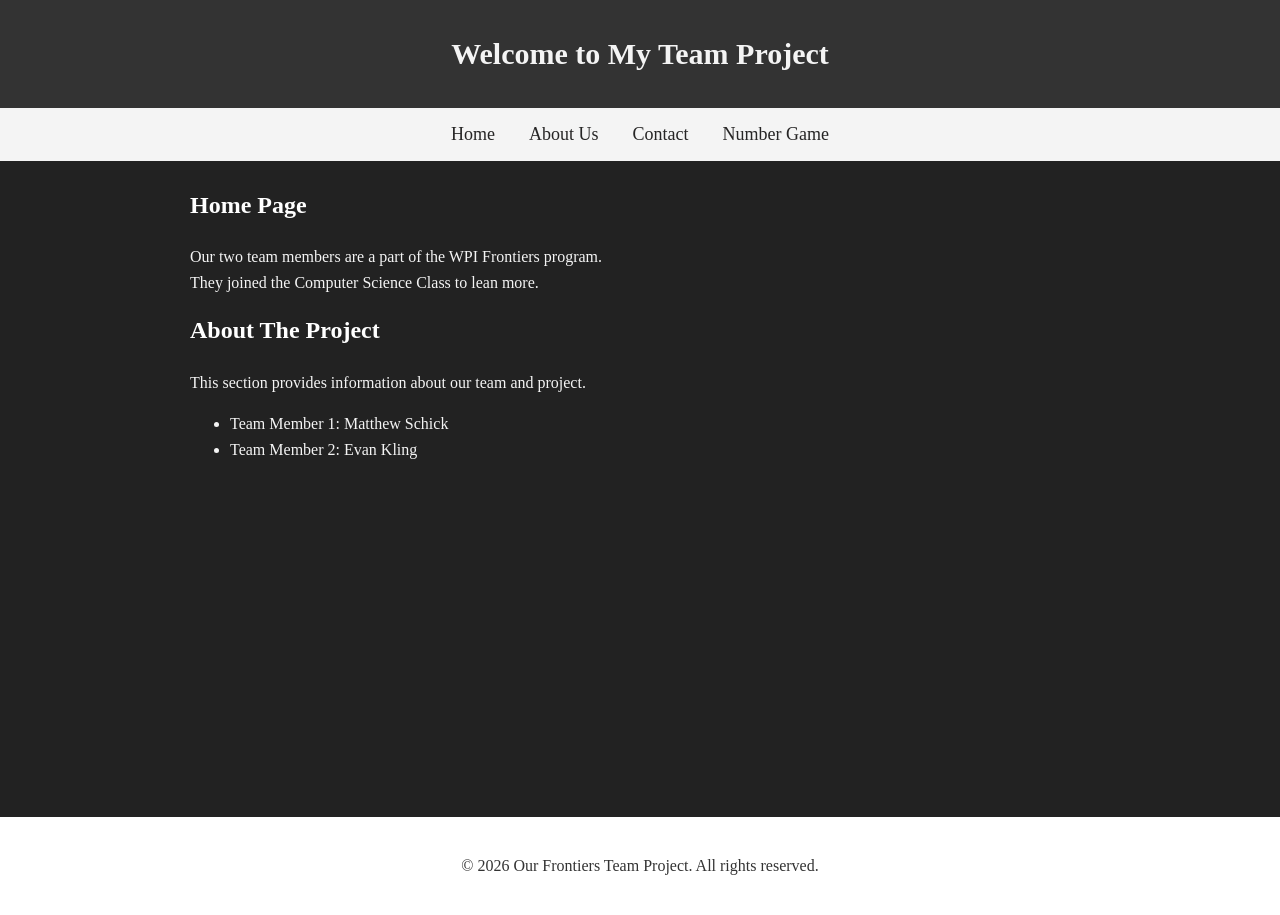
==== index.html @ 40af59be "added accesability to numgame" ====
<!DOCTYPE html>
<html lang="en">
    <head>
        <meta charset="UTF-8">
        <meta name="viewport" content="width=device-width, initial-scale=1.0">
        <title>Document</title>
        <link rel="stylesheet" href="styles.css">
    </head>
    <body>
        <header>
            <h1>Welcome to My Team Project</h1>
        </header>
        <nav>
            <ul>
                <li><a href="index.html">Home</a></li>
                <li><a href="aboutus.html">About Us</a></li>
                <li><a href="contact.html">Contact</a></li>
                <li><a href="numgame/numgame.html">Number Game</a></li>
            </ul>
        </nav>

        <main>
            <section class="card">
                <h2>Home Page</h2>
                <p>Our two team members are a part of the WPI Frontiers program.<br>They joined the Computer Science Class to lean more.</p>
            </section>

            <section class="card">
                <h2>About The Project</h2>
                <p>This section provides information about our team and project.</p>
                <ul>
                    <li>Team Member 1: Matthew Schick</li>
                    <li>Team Member 2: Evan Kling</li>
                </ul>
            </section>
        </main>

        <footer>
            <p>&copy; 2026 Our Frontiers Team Project. All rights reserved.</p>
        </footer>
    </body>
</html>
---- styles.css ----
body {
    font-family: 'Times New Roman', Times, serif;
    margin: 0;
    background-color: #222;
    color:#f4f4f4;
    line-height: 1.6;
}

header {
    background:#333;
    color: #f4f4f4;
    padding: 30px 20px;
    text-align: center;
}

header h1 {
    margin: 0;
    font-size: 30px;
}

nav {
    background: #f4f4f4;
    color: #262525;
    padding: 12px;
    text-align: center;
}

nav a:hover {
    background: #333;
    color: #ddd
}

main {
    padding: 0 20px;
    max-width: 900px;
    margin: 25px auto;
}



.card h2 {
    margin-top: 0;
    color: #fff;
}

footer {
    background-color: #fff;
    color: #333;
    text-align: center;
    padding: 20px 0;
    margin-top: 355px;
}

nav a {
    color: #262525;
    text-decoration: none;
    margin: 0 15px;
    font-size: 18px;
    border-radius: 6px;
}

nav ul {
    list-style: none;
    padding: 0;
    margin: 0;
}

nav li {
    display: inline-block;
}

.tagline {
    font-size: 18px;
    color: white;
    margin-bottom: 0px;
}
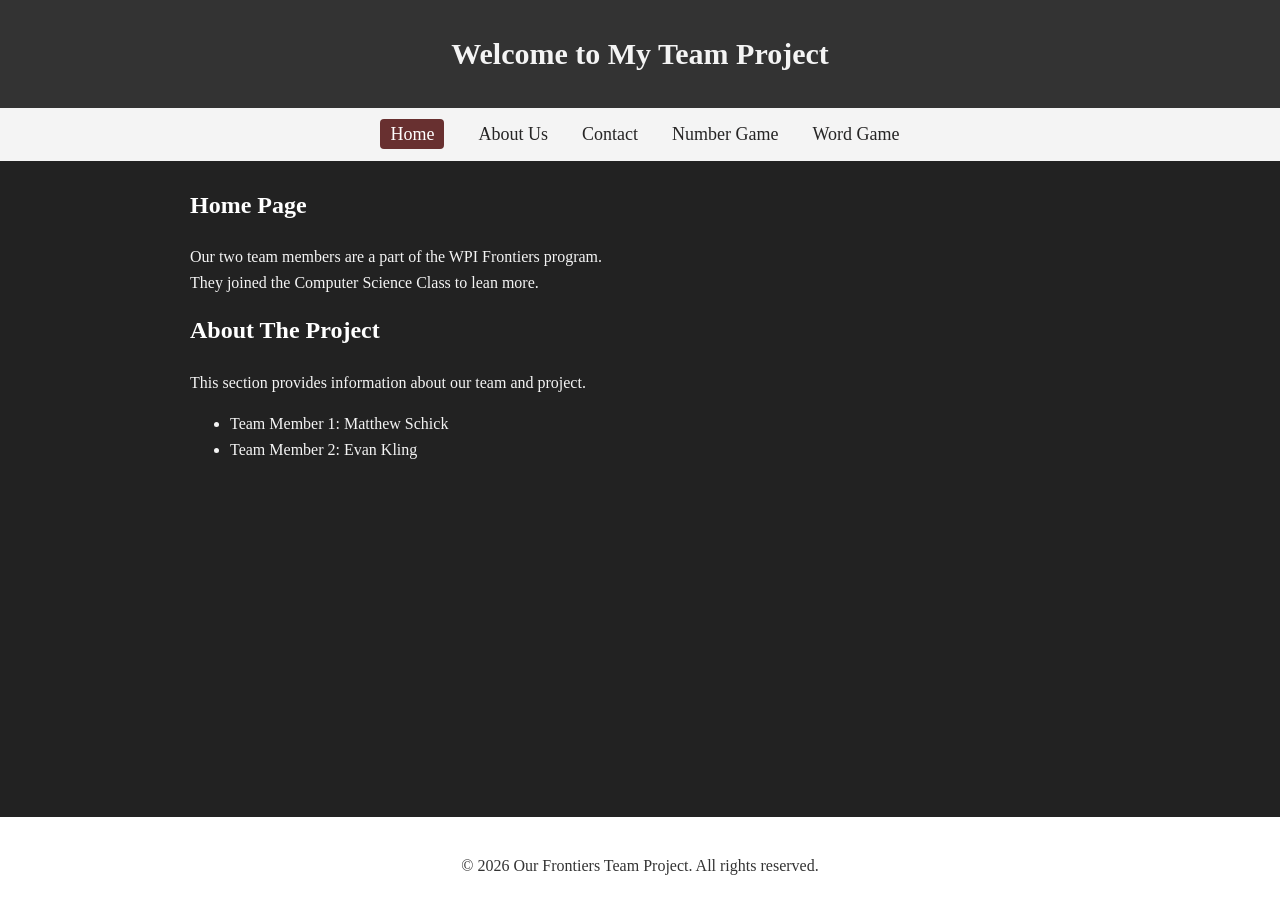
==== commit 32bd6b21: "wordgame" ====
--- a/index.html
+++ b/index.html
@@ -12,10 +12,11 @@
         </header>
         <nav>
             <ul>
-                <li><a href="index.html">Home</a></li>
+                <li><a href="index.html" class="active">Home</a></li>
                 <li><a href="aboutus.html">About Us</a></li>
                 <li><a href="contact.html">Contact</a></li>
                 <li><a href="numgame/numgame.html">Number Game</a></li>
+                <li><a href="wordgame/wordgame.html">Word Game</a></li>
             </ul>
         </nav>
 
--- a/styles.css
+++ b/styles.css
@@ -73,4 +73,11 @@
     font-size: 18px;
     color: white;
     margin-bottom: 0px;
+}
+
+nav a.active {
+    background-color: #683030;
+    color: #fff;
+    border-radius: 4px;
+    padding: 5px 10px;
 }
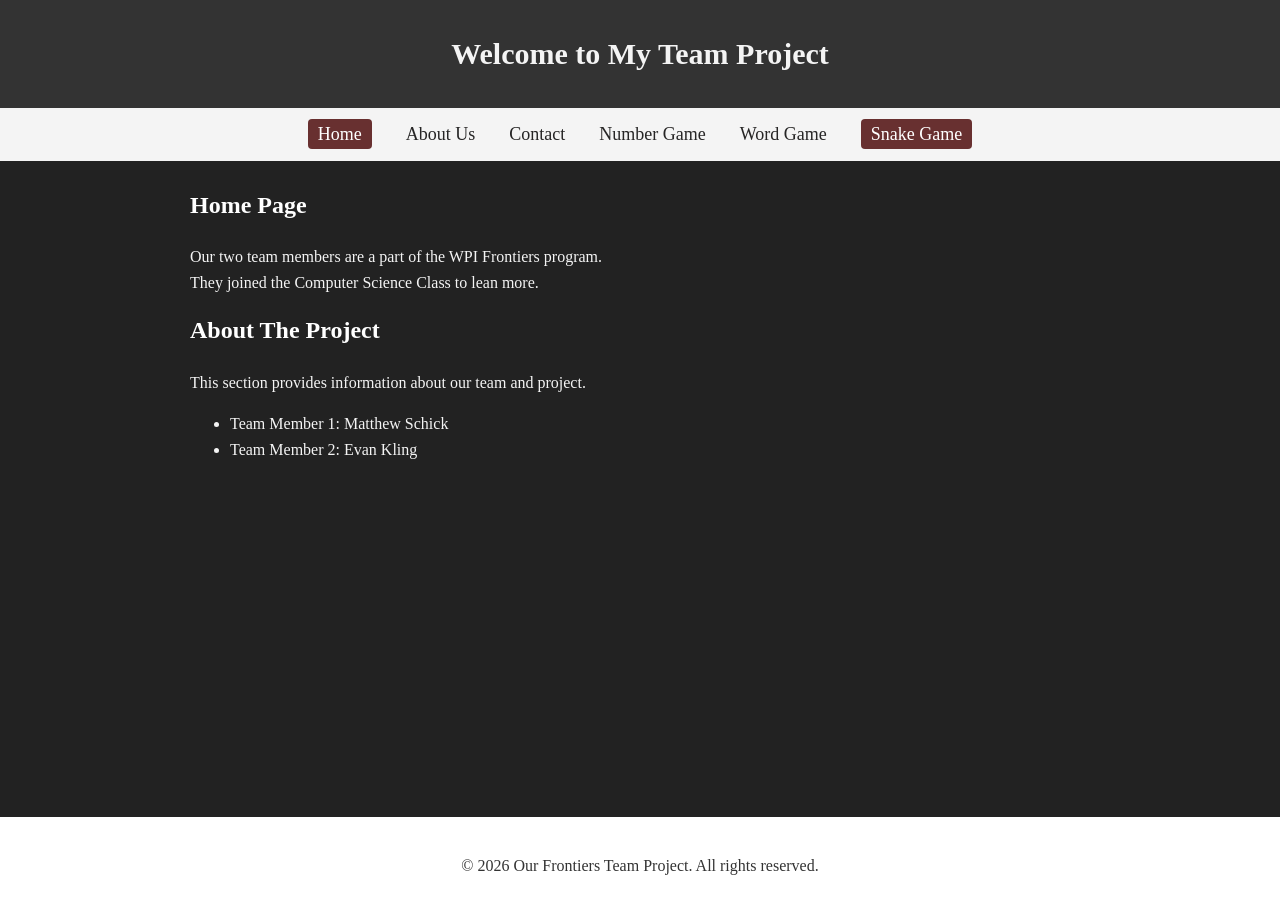
==== commit 784d320f: "snakegame" ====
--- a/index.html
+++ b/index.html
@@ -17,6 +17,7 @@
                 <li><a href="contact.html">Contact</a></li>
                 <li><a href="numgame/numgame.html">Number Game</a></li>
                 <li><a href="wordgame/wordgame.html">Word Game</a></li>
+                <li><a hreft="snakegame/snakegame.html" class="active">Snake Game</a></li>
             </ul>
         </nav>
 
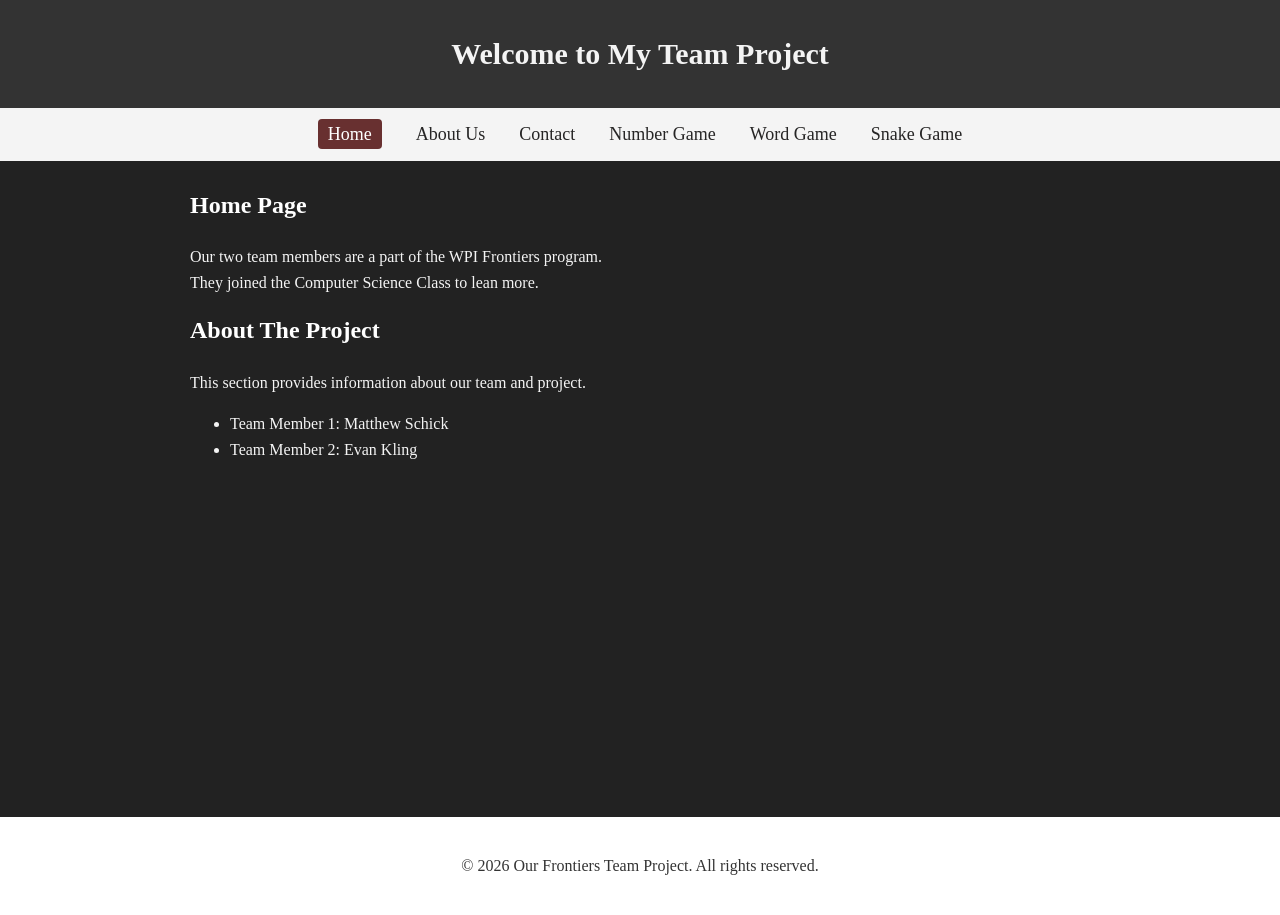
==== commit eb2c75d8: "adgasdg" ====
--- a/index.html
+++ b/index.html
@@ -17,7 +17,7 @@
                 <li><a href="contact.html">Contact</a></li>
                 <li><a href="numgame/numgame.html">Number Game</a></li>
                 <li><a href="wordgame/wordgame.html">Word Game</a></li>
-                <li><a hreft="snakegame/snakegame.html" class="active">Snake Game</a></li>
+                <li><a href="snake-game/snakegame.html">Snake Game</a></li>
             </ul>
         </nav>
 
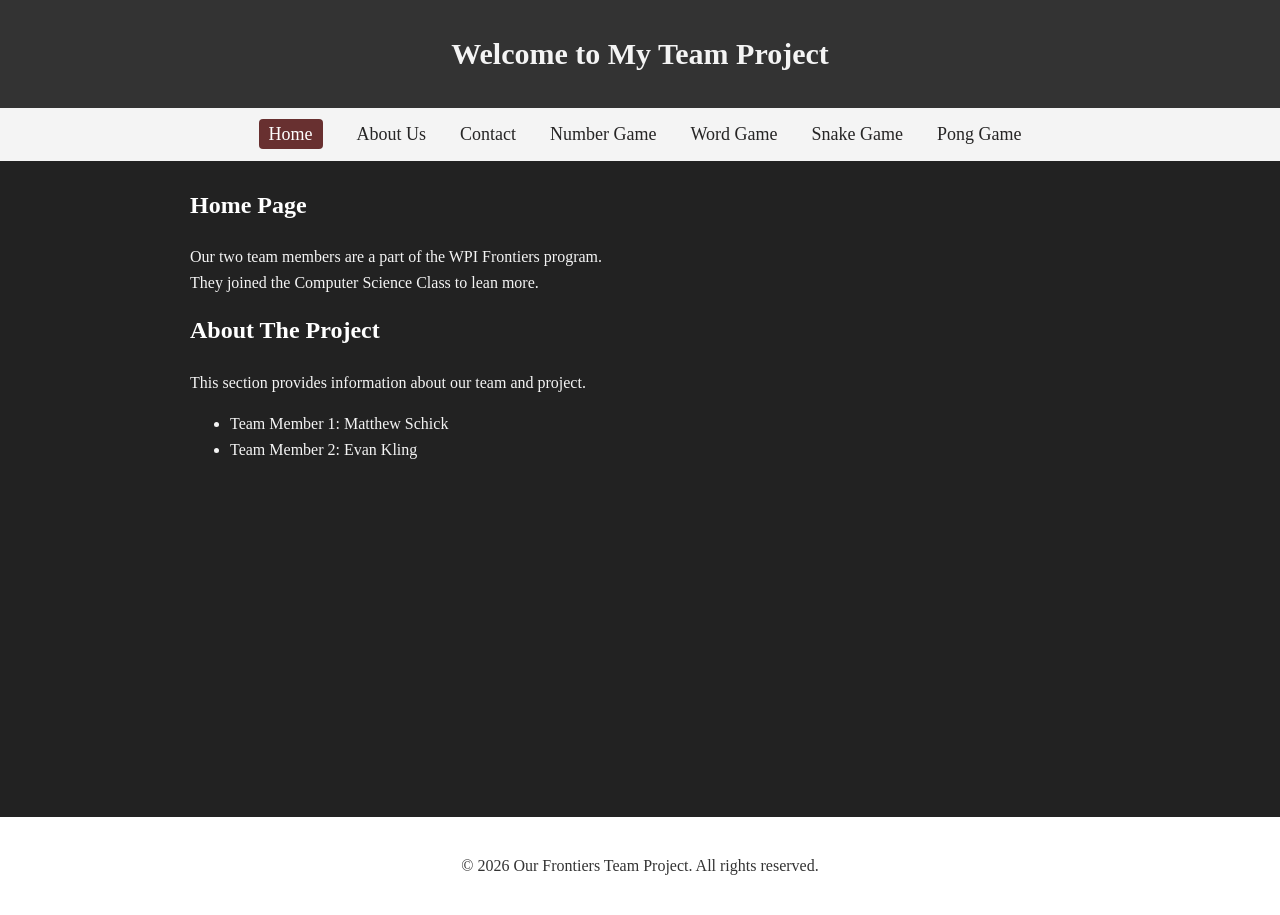
==== commit 2c2f1609: "agdasg" ====
--- a/index.html
+++ b/index.html
@@ -18,6 +18,7 @@
                 <li><a href="numgame/numgame.html">Number Game</a></li>
                 <li><a href="wordgame/wordgame.html">Word Game</a></li>
                 <li><a href="snake-game/snakegame.html">Snake Game</a></li>
+                <li><a href="ponggame/ponggame.html">Pong Game</a></li>
             </ul>
         </nav>
 
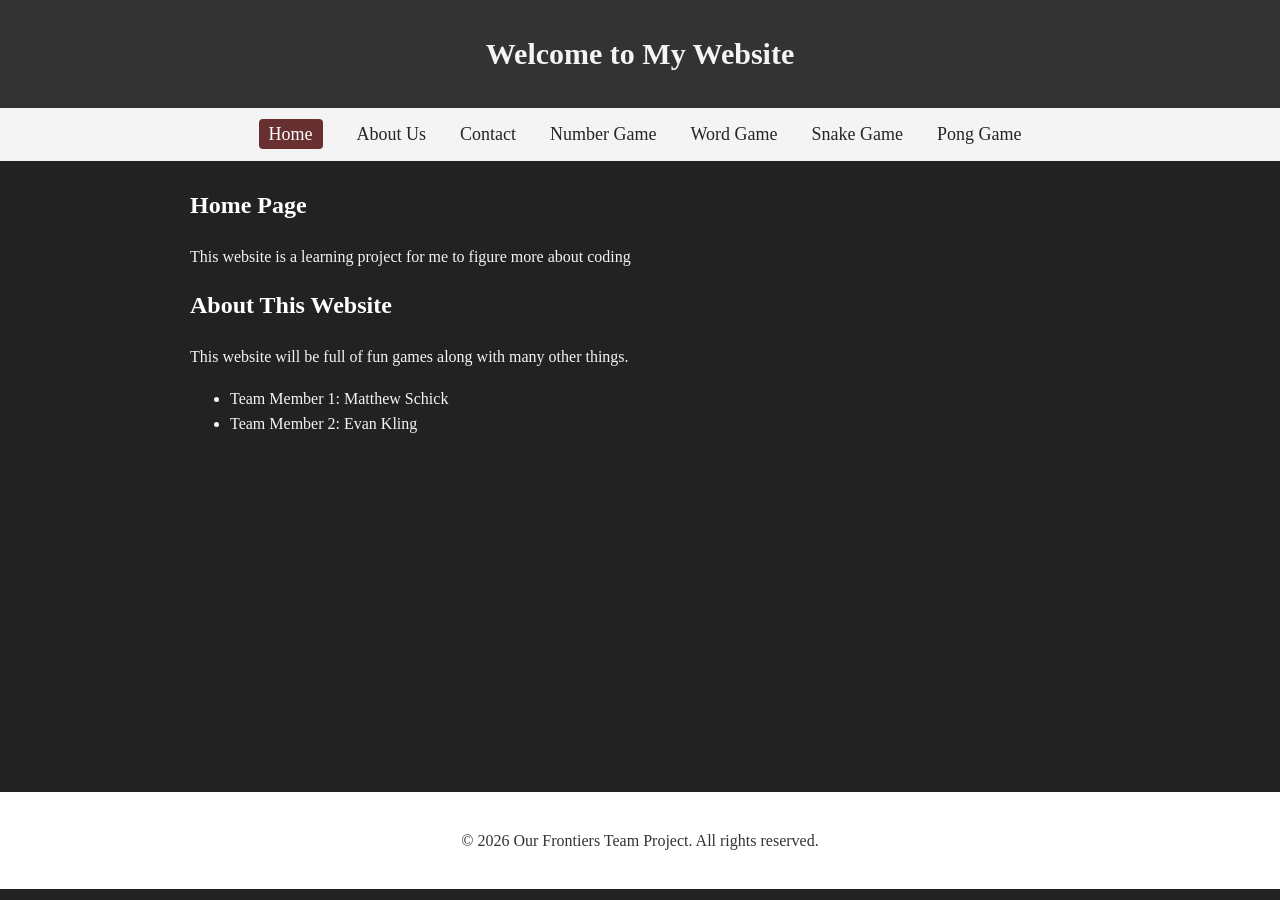
==== commit ae5cf3d2: "aasdgfasg" ====
--- a/index.html
+++ b/index.html
@@ -8,7 +8,7 @@
     </head>
     <body>
         <header>
-            <h1>Welcome to My Team Project</h1>
+            <h1>Welcome to My Website</h1>
         </header>
         <nav>
             <ul>
@@ -25,12 +25,12 @@
         <main>
             <section class="card">
                 <h2>Home Page</h2>
-                <p>Our two team members are a part of the WPI Frontiers program.<br>They joined the Computer Science Class to lean more.</p>
+                <p>This website is a learning project for me to figure more about coding</p>
             </section>
 
             <section class="card">
-                <h2>About The Project</h2>
-                <p>This section provides information about our team and project.</p>
+                <h2>About This Website</h2>
+                <p>This website will be full of fun games along with many other things.</p>
                 <ul>
                     <li>Team Member 1: Matthew Schick</li>
                     <li>Team Member 2: Evan Kling</li>
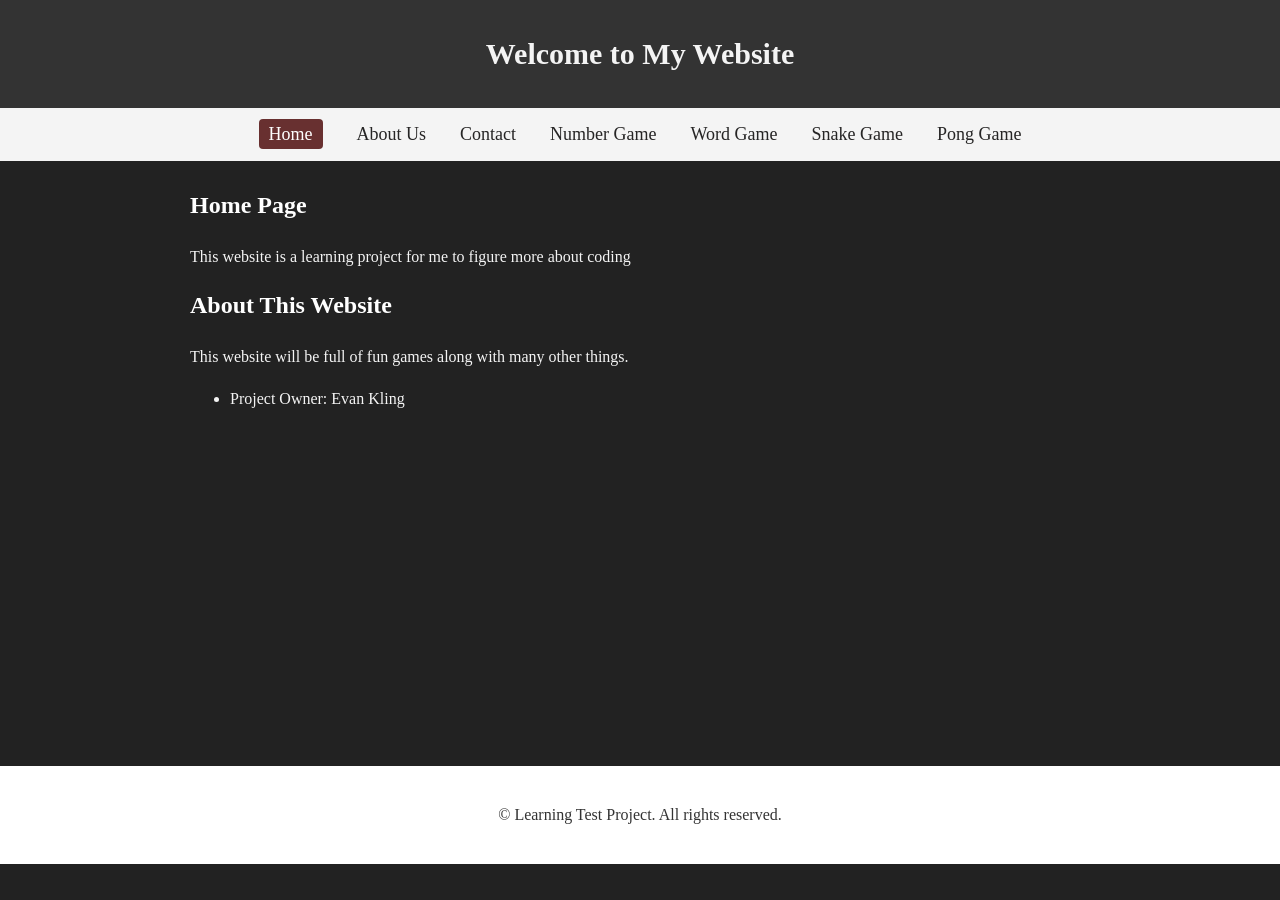
==== commit c35bbd2f: "WASD controls" ====
--- a/index.html
+++ b/index.html
@@ -32,14 +32,13 @@
                 <h2>About This Website</h2>
                 <p>This website will be full of fun games along with many other things.</p>
                 <ul>
-                    <li>Team Member 1: Matthew Schick</li>
-                    <li>Team Member 2: Evan Kling</li>
+                    <li>Project Owner: Evan Kling</li>
                 </ul>
             </section>
         </main>
 
         <footer>
-            <p>&copy; 2026 Our Frontiers Team Project. All rights reserved.</p>
+            <p>&copy; Learning Test Project. All rights reserved.</p>
         </footer>
     </body>
 </html>
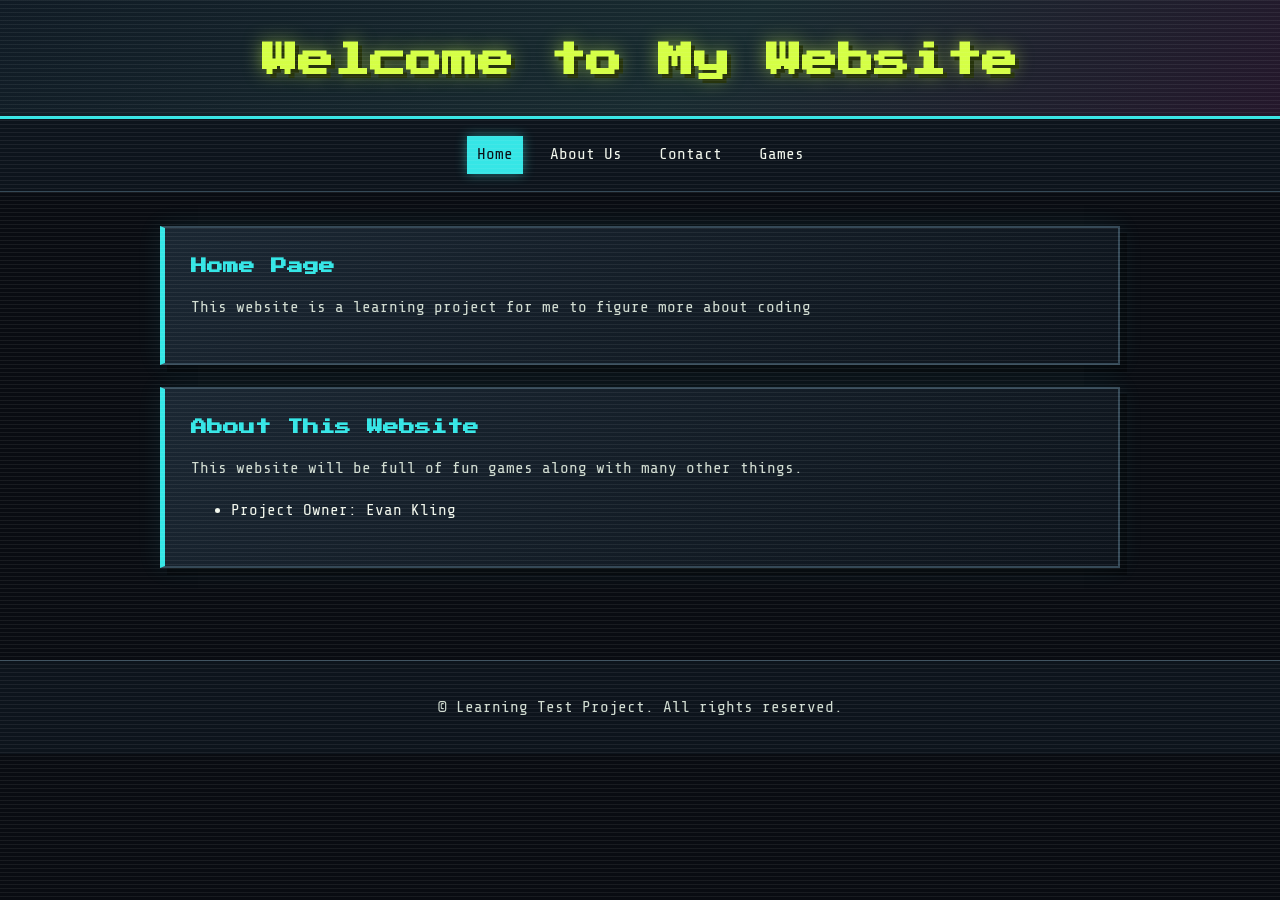
==== commit 595d7c53: "Game Hud" ====
--- a/index.html
+++ b/index.html
@@ -13,12 +13,9 @@
         <nav>
             <ul>
                 <li><a href="index.html" class="active">Home</a></li>
-                <li><a href="aboutus.html">About Us</a></li>
+                <li><a href="aboutme.html">About Us</a></li>
                 <li><a href="contact.html">Contact</a></li>
-                <li><a href="numgame/numgame.html">Number Game</a></li>
-                <li><a href="wordgame/wordgame.html">Word Game</a></li>
-                <li><a href="snake-game/snakegame.html">Snake Game</a></li>
-                <li><a href="ponggame/ponggame.html">Pong Game</a></li>
+                <li><a href="games.html">Games</a></li>
             </ul>
         </nav>
 
--- a/styles.css
+++ b/styles.css
@@ -1,83 +1,229 @@
+@import url('https://fonts.googleapis.com/css2?family=Press+Start+2P&family=Share+Tech+Mono&display=swap');
+
+:root {
+    --ink: #f2f7ed;
+    --muted: #9aa99d;
+    --night: #090c12;
+    --panel: #111923;
+    --line: #354957;
+    --lime: #d5ff45;
+    --cyan: #35e6e6;
+    --pink: #ff4f9a;
+    --orange: #ff9d3f;
+}
+
+* { box-sizing: border-box; }
+
 body {
-    font-family: 'Times New Roman', Times, serif;
+    font-family: 'Share Tech Mono', 'Courier New', monospace;
     margin: 0;
-    background-color: #222;
-    color:#f4f4f4;
+    min-height: 100vh;
+    background: var(--night);
+    color: var(--ink);
     line-height: 1.6;
+    letter-spacing: 0;
+}
+
+body::before {
+    content: '';
+    position: fixed;
+    inset: 0;
+    pointer-events: none;
+    opacity: .13;
+    background: repeating-linear-gradient(0deg, transparent 0 3px, #fff 4px);
+    z-index: 10;
 }
 
 header {
-    background:#333;
-    color: #f4f4f4;
-    padding: 30px 20px;
+    background: linear-gradient(135deg, #101b25, #182b30 55%, #24172b);
+    border-bottom: 3px solid var(--cyan);
+    color: var(--ink);
+    padding: 34px 20px 28px;
     text-align: center;
+    box-shadow: 0 0 25px rgba(53, 230, 230, .18);
 }
 
 header h1 {
     margin: 0;
-    font-size: 30px;
+    color: var(--lime);
+    font-family: 'Press Start 2P', 'Courier New', monospace;
+    font-size: clamp(20px, 4vw, 36px);
+    line-height: 1.5;
+    text-shadow: 4px 4px 0 #27340c, 0 0 18px rgba(213, 255, 69, .5);
 }
 
 nav {
-    background: #f4f4f4;
-    color: #262525;
-    padding: 12px;
+    background: #0d141c;
+    color: var(--ink);
+    padding: 14px 18px;
     text-align: center;
+    border-bottom: 1px solid var(--line);
+}
+
+nav a {
+    display: inline-block;
+    color: var(--ink);
+    text-decoration: none;
+    margin: 3px 4px;
+    padding: 5px 9px;
+    font-size: 16px;
+    border: 1px solid transparent;
+    transition: .15s ease;
 }
 
 nav a:hover {
-    background: #333;
-    color: #ddd
+    background: var(--pink);
+    color: var(--night);
+    box-shadow: 0 0 12px rgba(255, 79, 154, .6);
+}
+
+nav a.active {
+    background-color: var(--cyan);
+    color: var(--night);
+    border-color: var(--cyan);
+    box-shadow: 0 0 12px rgba(53, 230, 230, .45);
+}
+
+nav ul { list-style: none; padding: 0; margin: 0; }
+nav li { display: inline-block; }
+
+.game-gallery {
+    display: grid;
+    grid-template-columns: repeat(auto-fit, minmax(220px, 1fr));
+    gap: 22px;
+    margin-top: 18px;
+}
+
+.game-card-link {
+    display: block;
+    background: rgba(17, 25, 35, .9);
+    border: 2px solid var(--line);
+    border-radius: 18px;
+    overflow: hidden;
+    text-decoration: none;
+    color: var(--ink);
+    box-shadow: 0 0 0 rgba(0,0,0,0), 0 15px 25px rgba(0,0,0,.18);
+    transition: transform .15s ease, box-shadow .15s ease, border-color .15s ease;
+}
+
+.game-card-link:hover {
+    transform: translateY(-4px);
+    border-color: var(--cyan);
+    box-shadow: 0 18px 30px rgba(53, 230, 230, .12);
+}
+
+.game-thumb {
+    height: 160px;
+    display: flex;
+    align-items: center;
+    justify-content: center;
+    font-size: 64px;
+    background: linear-gradient(135deg, rgba(53,230,230,.22), rgba(255,79,154,.2));
+    border-bottom: 2px solid var(--line);
+}
+
+.thumb-number { background: linear-gradient(135deg, rgba(53,230,230,.25), rgba(213,255,69,.2)); }
+.thumb-word { background: linear-gradient(135deg, rgba(255,157,63,.28), rgba(255,79,154,.18)); }
+.thumb-snake { background: linear-gradient(135deg, rgba(213,255,69,.25), rgba(53,230,230,.2)); }
+.thumb-pong { background: linear-gradient(135deg, rgba(255,79,154,.25), rgba(53,230,230,.18)); }
+
+.game-card-copy {
+    display: flex;
+    flex-direction: column;
+    gap: 6px;
+    padding: 18px 16px 20px;
+}
+
+.game-card-copy strong {
+    color: var(--lime);
+    font-family: 'Press Start 2P', 'Courier New', monospace;
+    font-size: 13px;
+    line-height: 1.5;
+}
+
+.game-card-copy span {
+    color: #d2ddd2;
+    font-size: 15px;
+}
+
+.back-link {
+    display: inline-block;
+    margin: 0 0 18px;
+    color: var(--cyan);
+    text-decoration: none;
+    font-weight: bold;
+    border: 1px solid var(--cyan);
+    padding: 8px 12px;
+    background: rgba(53, 230, 230, .08);
+}
+
+.back-link:hover {
+    background: var(--cyan);
+    color: var(--night);
 }
 
 main {
-    padding: 0 20px;
-    max-width: 900px;
-    margin: 25px auto;
-}
-
-
+    padding: 34px 20px 70px;
+    max-width: 1000px;
+    margin: 0 auto;
+}
+
+.card {
+    background: linear-gradient(145deg, rgba(27, 40, 52, .96), rgba(13, 20, 28, .96));
+    border: 2px solid var(--line);
+    border-left: 5px solid var(--cyan);
+    padding: 26px;
+    margin: 0 0 22px;
+    box-shadow: 7px 7px 0 rgba(0, 0, 0, .35), 0 0 24px rgba(53, 230, 230, .08);
+}
 
 .card h2 {
     margin-top: 0;
-    color: #fff;
-}
+    color: var(--cyan);
+    font-family: 'Press Start 2P', 'Courier New', monospace;
+    font-size: 16px;
+    line-height: 1.6;
+}
+
+p { color: #d2ddd2; }
+
+button {
+    background: var(--lime);
+    color: var(--night);
+    border: 2px solid var(--lime);
+    padding: 11px 15px;
+    font: inherit;
+    font-weight: bold;
+    cursor: pointer;
+    box-shadow: 4px 4px 0 #687d20;
+    transition: transform .12s ease, box-shadow .12s ease, background .12s ease;
+}
+
+button:hover { background: var(--cyan); border-color: var(--cyan); box-shadow: 4px 4px 0 #167e85; }
+button:active { transform: translate(3px, 3px); box-shadow: 1px 1px 0 #167e85; }
+
+input {
+    background: #080d12;
+    color: var(--lime);
+    border: 2px solid var(--line);
+    outline: none;
+    font: inherit;
+}
+
+input:focus { border-color: var(--cyan); box-shadow: 0 0 12px rgba(53, 230, 230, .45); }
 
 footer {
-    background-color: #fff;
-    color: #333;
+    background-color: #0d141c;
+    color: var(--muted);
     text-align: center;
-    padding: 20px 0;
-    margin-top: 355px;
-}
-
-nav a {
-    color: #262525;
-    text-decoration: none;
-    margin: 0 15px;
-    font-size: 18px;
-    border-radius: 6px;
-}
-
-nav ul {
-    list-style: none;
-    padding: 0;
-    margin: 0;
-}
-
-nav li {
-    display: inline-block;
-}
-
-.tagline {
-    font-size: 18px;
-    color: white;
-    margin-bottom: 0px;
-}
-
-nav a.active {
-    background-color: #683030;
-    color: #fff;
-    border-radius: 4px;
-    padding: 5px 10px;
+    padding: 18px 0;
+    border-top: 1px solid var(--line);
+}
+
+.tagline { font-size: 18px; color: var(--ink); margin-bottom: 0; }
+
+@media (max-width: 600px) {
+    main { padding: 22px 12px 50px; }
+    .card { padding: 18px 15px; }
+    nav a { font-size: 14px; margin: 2px 1px; }
 }
